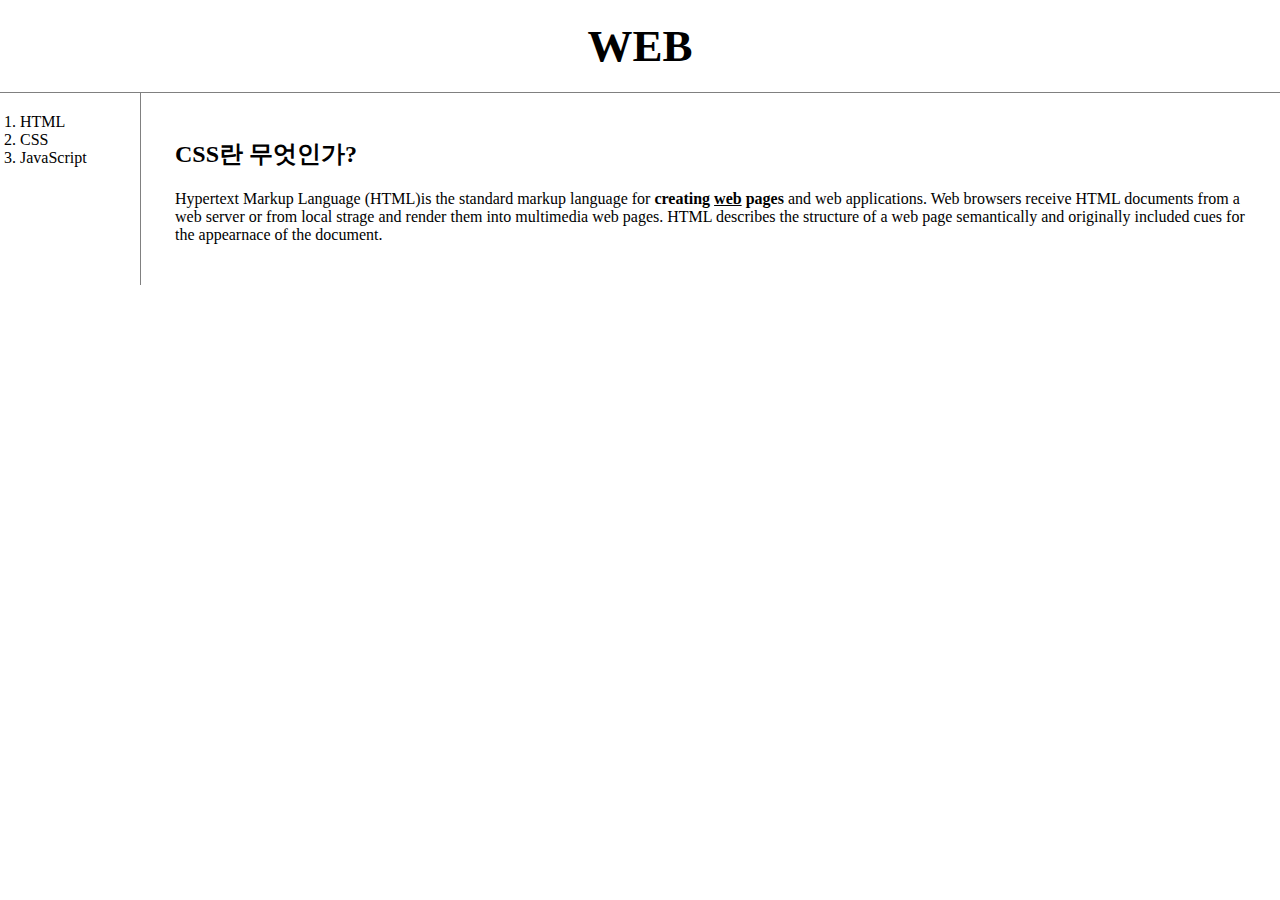
==== 2.html @ 4b5ad01a "second ver." ====
<!DOCTYPE HTML>
<html>
  <head>
    <title>WEB1 - CSS</title>
    <meta charset="utf-8">
    <link rel="stylesheet" href="style.css">
  </head>
<body>
  <h1><a href="index.html" target="_blank">WEB</a></h1>
<div id="grid">
<ol>
  <li><a href="1.html" target="_blank">HTML</a></li>
  <li><a href="2.html" target="_blank">CSS</a></li>
  <li><a href="3.html" target="_blank">JavaScript</a></li>
</ol>
<div id="article">
<h2>CSS란 무엇인가?</h2>
<p><a href="https://www.w3.org/TR/html5/" target="_blank" title="HTML5 specification">
Hypertext Markup Language (HTML)</a>is the standard markup language for <strong>creating <U>web</U> pages</strong> and web applications.
Web browsers receive HTML documents from a web server or from local strage and render them into multimedia web pages.
HTML describes the structure of a web page semantically and originally included cues for the
appearnace of the document.
</div>
</div>
</body>
</html>
---- style.css ----
body{
  margin : 0px;
}
a
{
  color:black;
  text-decoration: none;
}
h1{
  font-size: 45px;
  text-align: center;
  border-bottom: 1px solid gray;
  margin: 0px;
  padding: 20px;
}
#grid ol{
  border-right: 1px solid gray;
  width: 100px;
  margin: 0px;
  padding: 20px;
}
#grid{
  display: grid;
  grid-template-columns: 150px 1fr;
}
#article{
  padding: 25px;
}
@media (max-width:800px) {
  #grid{
    display: block;
  }
  #grid ol{
    border-right:none;
    }
    h1{
      border-bottom:none;
    }
}
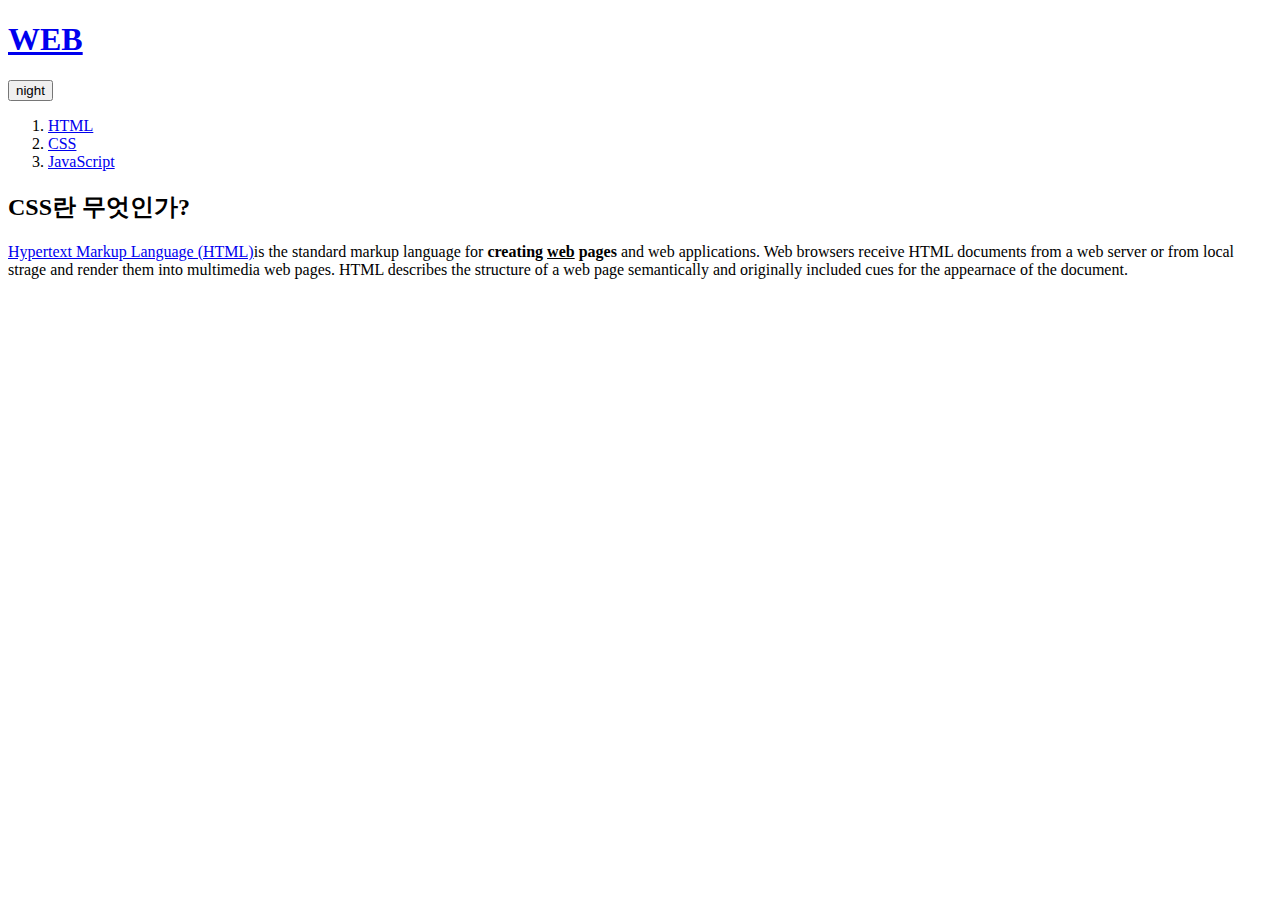
==== commit 8236d940: "Update 2.html" ====
--- a/2.html
+++ b/2.html
@@ -3,10 +3,13 @@
   <head>
     <title>WEB1 - CSS</title>
     <meta charset="utf-8">
-    <link rel="stylesheet" href="style.css">
+    <script src="https://github.com/cwj0321/WEB1/blob/main/jquery-3.6.0.min.js"></script>
+    <script src="color.js"></script>
+    <!-- <link rel="stylesheet" href="style.css"> -->
   </head>
 <body>
   <h1><a href="index.html" target="_blank">WEB</a></h1>
+<input type="button" value="night" onclick="nightDayHandler(this);">
 <div id="grid">
 <ol>
   <li><a href="1.html" target="_blank">HTML</a></li>
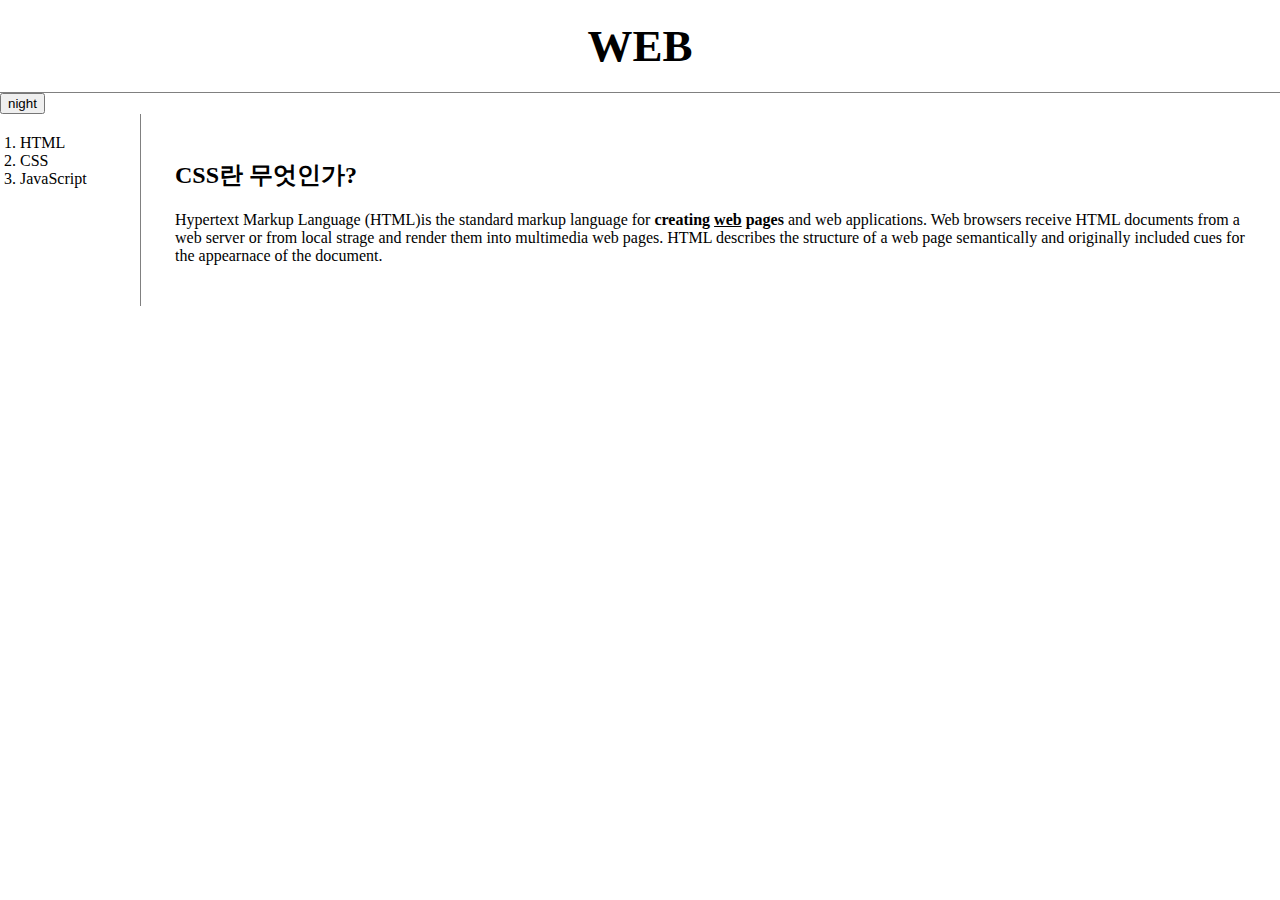
==== commit 360123d9: "Update 2.html" ====
--- a/2.html
+++ b/2.html
@@ -3,9 +3,9 @@
   <head>
     <title>WEB1 - CSS</title>
     <meta charset="utf-8">
-    <script src="https://github.com/cwj0321/WEB1/blob/main/jquery-3.6.0.min.js"></script>
+    <script src="jquery-3.6.0.min.js"></script>
     <script src="color.js"></script>
-    <!-- <link rel="stylesheet" href="style.css"> -->
+    <link rel="stylesheet" href="style.css">
   </head>
 <body>
   <h1><a href="index.html" target="_blank">WEB</a></h1>
